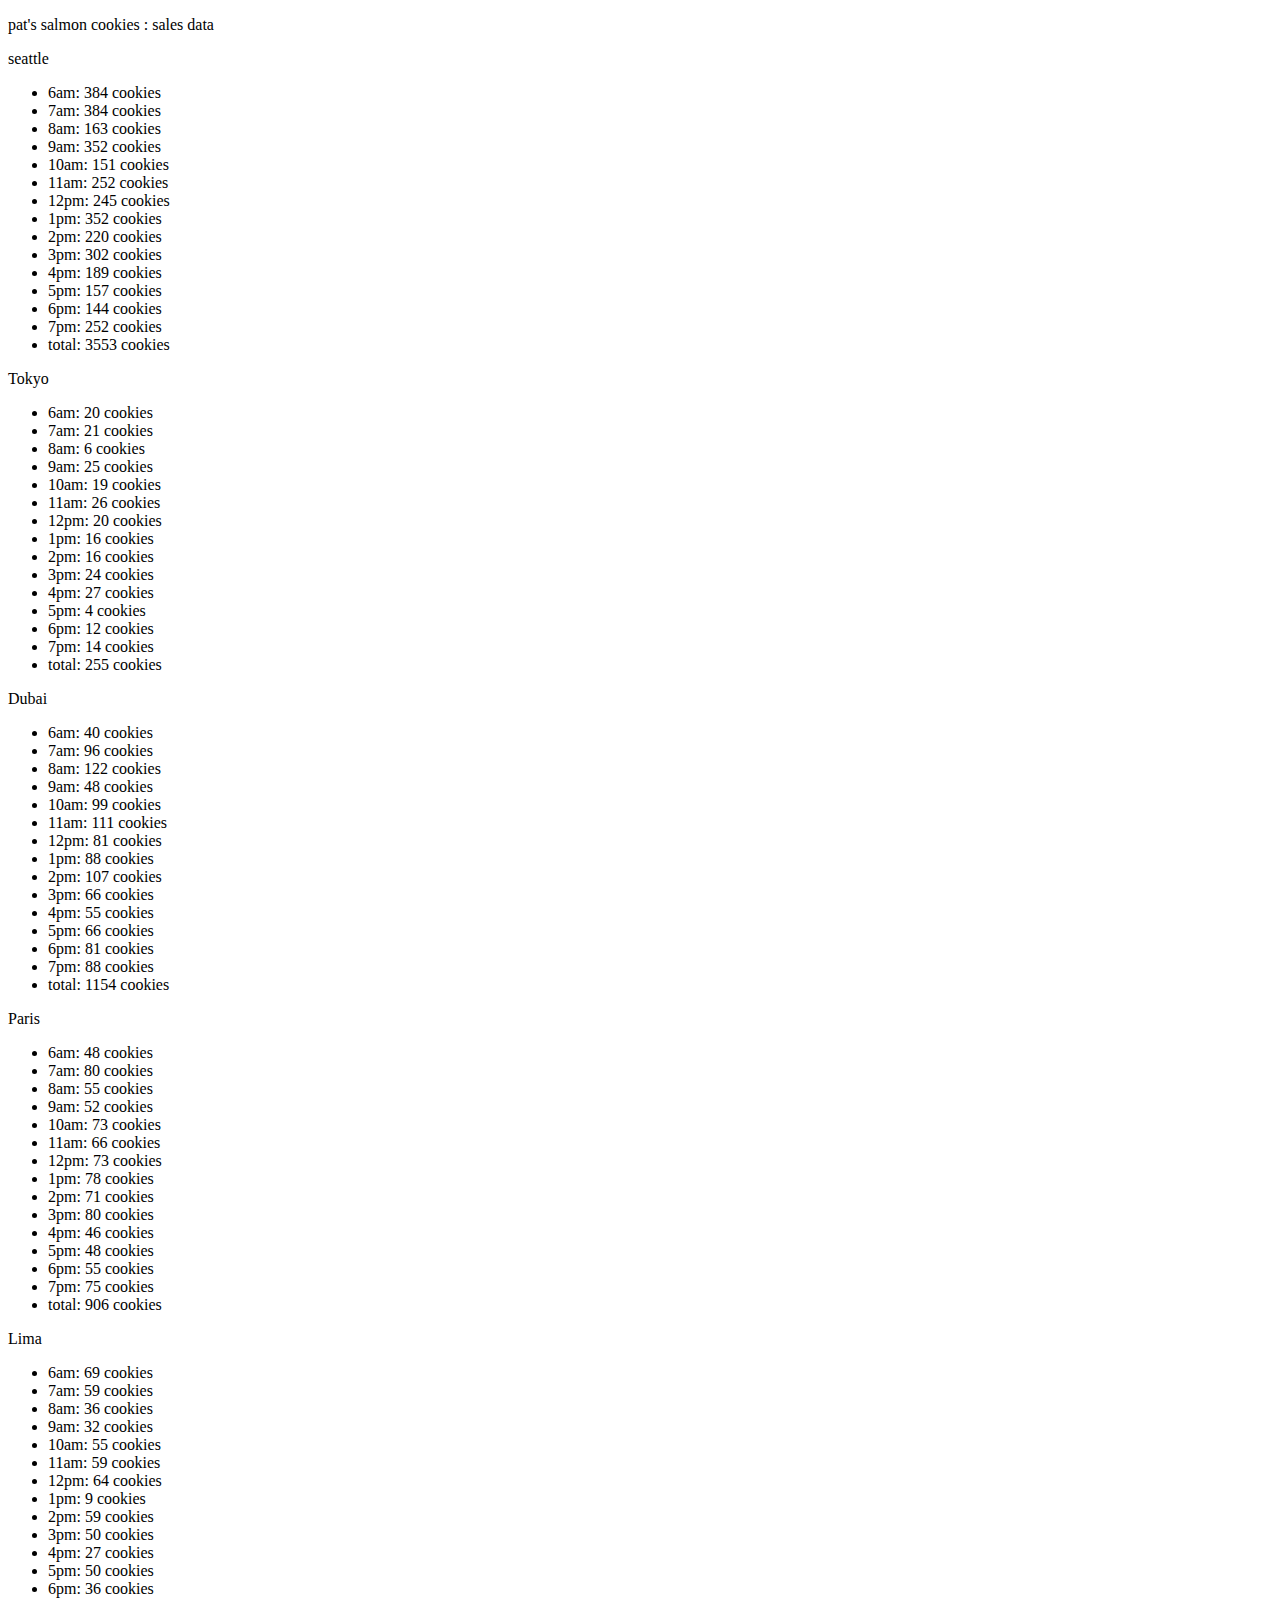
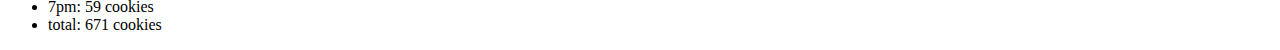
==== sales.html @ 2ea25824 "creat two html file and js file" ====
<!DOCTYPE html>
<html lang="en">
<head>
    <meta charset="UTF-8">
    <meta http-equiv="X-UA-Compatible" content="IE=edge">
    <meta name="viewport" content="width=device-width, initial-scale=1.0">
    <title>Document</title>
</head>
<body>
    <p>pat's salmon cookies : sales data</p>
    <div id="cookies">
    </div>
    <script src="js/app.js"></script>

    <footer>
    </footer>
</body>

</html>
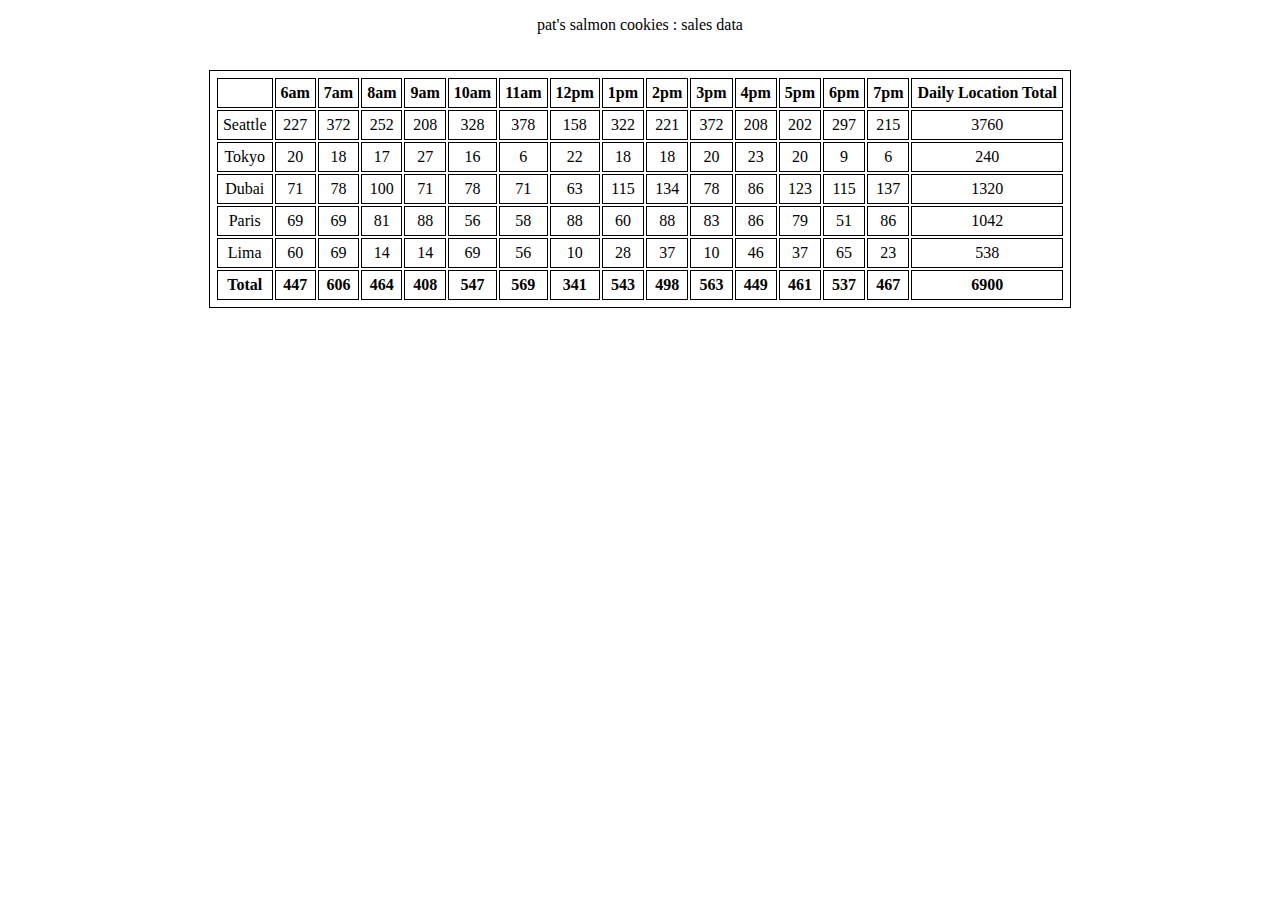
==== commit 35ee9ae9: "fix the table" ====
--- a/sales.html
+++ b/sales.html
@@ -1,14 +1,17 @@
 <!DOCTYPE html>
 <html lang="en">
+
 <head>
     <meta charset="UTF-8">
     <meta http-equiv="X-UA-Compatible" content="IE=edge">
     <meta name="viewport" content="width=device-width, initial-scale=1.0">
     <title>Document</title>
+    <link rel="stylesheet" href="css/style.css">
 </head>
+
 <body>
     <p>pat's salmon cookies : sales data</p>
-    <div id="cookies">
+    <div id="table">
     </div>
     <script src="js/app.js"></script>
 
--- a/css/style.css
+++ b/css/style.css
@@ -0,0 +1,17 @@
+body {
+text-align: center;
+}
+
+div {
+    display: inline-block;
+}
+
+table{
+    display: block;
+    margin-top: 20px;
+}
+
+table, th, td {
+    border: 1px solid black;
+    padding: 5px;
+}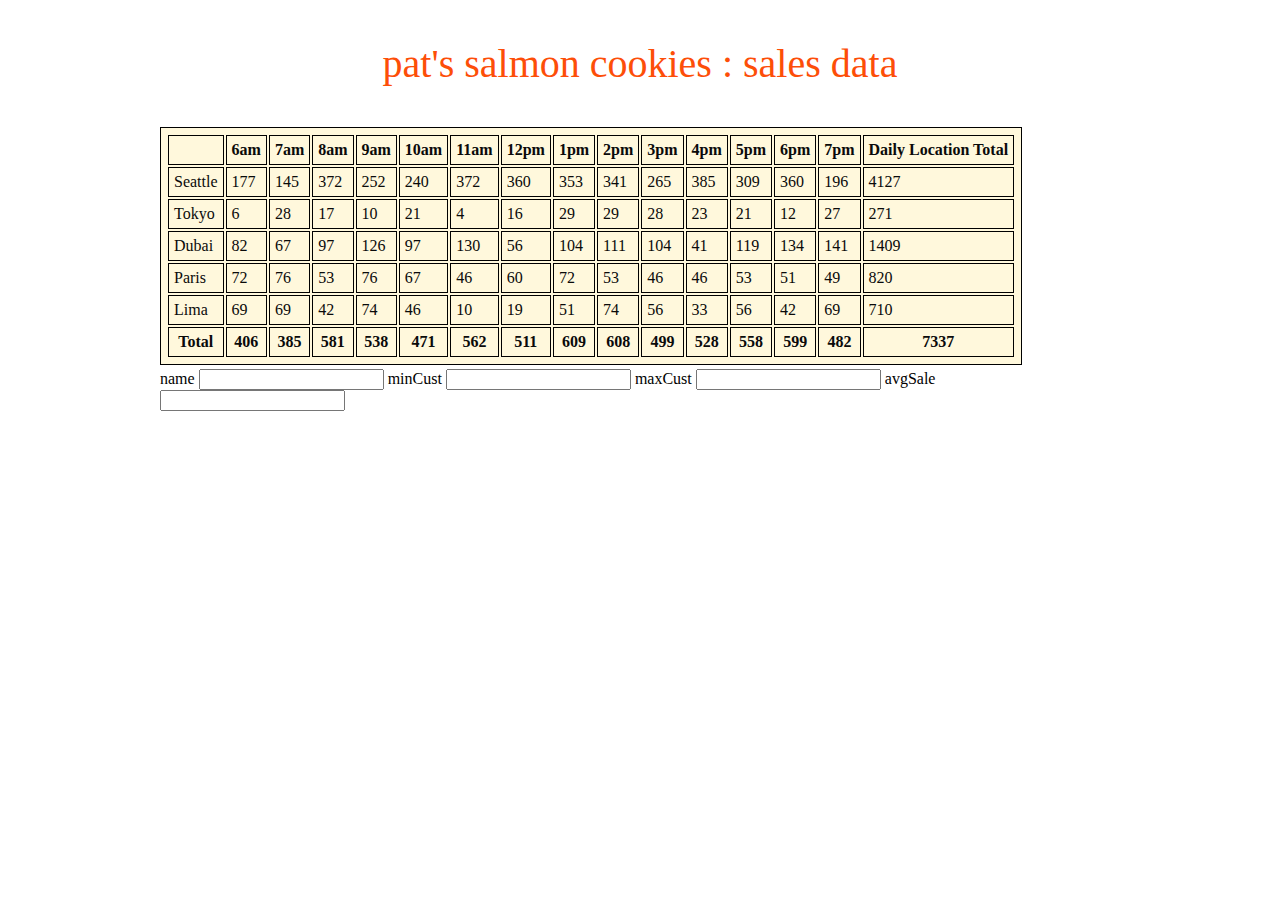
==== commit 12a35a4f: "add inbut" ====
--- a/sales.html
+++ b/sales.html
@@ -10,11 +10,23 @@
 </head>
 
 <body>
+    <main>
     <p>pat's salmon cookies : sales data</p>
     <div id="table">
     </div>
+<form >
+    <label for="place name">name</label>
+    <input type="text">
+    <label for="minCust">minCust</label>
+    <input type="text">
+    <label for="maxCust">maxCust</label>
+    <input type="text">
+    <label for="avgSale">avgSale</label>
+    <input type="text">
+</form>
+
     <script src="js/app.js"></script>
-
+    </main>
     <footer>
     </footer>
 </body>
--- a/css/style.css
+++ b/css/style.css
@@ -1,6 +1,109 @@
-body {
-text-align: center;
+body{
+    width: 960px;
+    margin: auto; }
+
+
+    header{
+        height: 90px;
+        align-items: center;
+        background-color: rgba(104, 100, 100, 0.952);
+        margin-top: 20px;
+        display:grid;
+        grid-template-columns: repeat(3, 1fr);
+    } 
+
+
+header a{
+    display:inline-block;
+    padding: 10px 20px;
+    text-transform: uppercase;
+    color: rgb(248, 247, 247);
+    width: 100px;
+    background-color: rgb(58, 56, 56);   
+    margin-left: 130px;
 }
+
+
+    header img{
+        width: 150px;
+        margin-left: 20px;
+    }
+
+    header p{
+        text-shadow: black;
+        display:inline-block;
+        padding: 10px 20px;
+        text-transform: uppercase;
+        color: rgb(14, 13, 13);
+        font-size: 25px;
+        font-weight: 500;
+        font-weight:800;
+        margin: auto;
+    }
+
+  
+    h1{
+        align-items: center;
+        width: 920px;
+        text-align: center;
+        margin:20px;
+        color: chocolate;
+        font-size: 50px;
+    }
+         
+
+    main section:nth-child(2) {
+        background-color: rgb(58, 56, 56);
+        align-items: center;
+        gap: 20px;
+        padding: 15px;
+        
+    }
+
+    main section:nth-child(3){
+        width: 960px;
+        display: grid;
+        grid-template-columns: repeat(5,1fr);
+        gap: 20px;
+        padding: 15px;
+        
+        
+    }
+
+
+    nav img {
+        max-width: 185px;
+        max-height: 185px;  
+    }
+
+  
+
+    main section:nth-child(4){
+        width: 960px;
+        display: grid;
+        grid-template-columns: repeat(2,1fr);
+        gap: 20px;
+        padding: 15px;
+    }
+        
+
+    ul{
+        color: white;
+        background-color: rgb(62, 68, 68);
+        width: 250px;
+        margin-right: 50px;
+    }
+
+    h2{
+        text-align: center;
+        color: rgb(62, 68, 68);
+        margin-left: 40px;
+    }
+
+   
+
+
+
 
 div {
     display: inline-block;
@@ -9,9 +112,21 @@
 table{
     display: block;
     margin-top: 20px;
+    color: rgb(10, 10, 10);
+    align-items: center;
+    margin: auto;
+    margin-right: 40px;
 }
 
 table, th, td {
     border: 1px solid black;
     padding: 5px;
+    background-color: cornsilk;
+}
+
+p{
+    font-size: 40px;
+    text-align: center;
+    color: rgb(253, 78, 8);
+
 }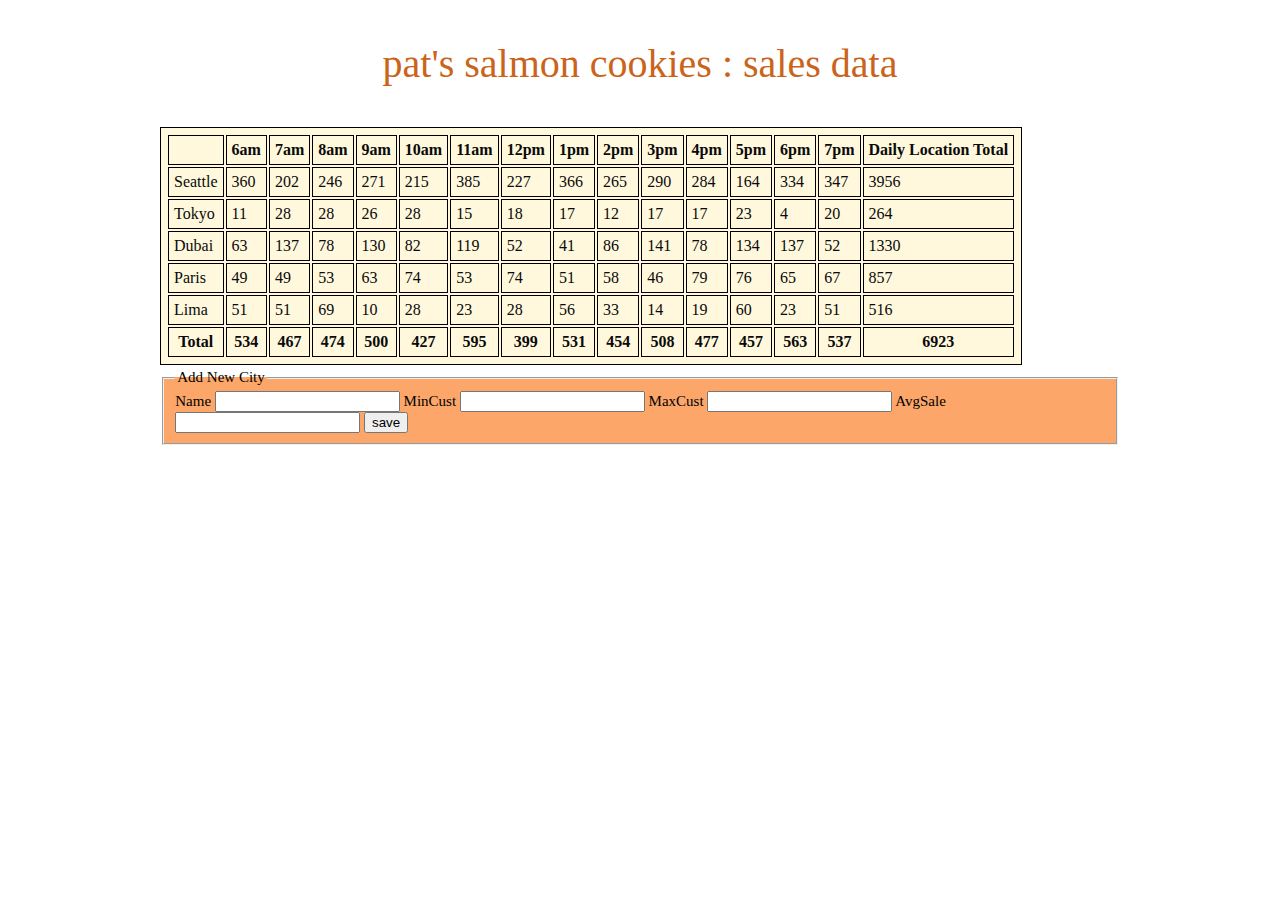
==== commit 13cfdf8b: "add input" ====
--- a/sales.html
+++ b/sales.html
@@ -14,16 +14,23 @@
     <p>pat's salmon cookies : sales data</p>
     <div id="table">
     </div>
-<form >
-    <label for="place name">name</label>
-    <input type="text">
-    <label for="minCust">minCust</label>
-    <input type="text">
-    <label for="maxCust">maxCust</label>
-    <input type="text">
-    <label for="avgSale">avgSale</label>
-    <input type="text">
-</form>
+
+    <fieldset>
+        <legend>Add New City</legend>
+        <form id="cityForm" >
+            <label for="placeName">Name</label>
+            <input id="placeName" name="placeName" type="text" required>
+            <label for="minCust">MinCust</label>
+            <input id="minCust"  type="number"required max="100">
+            <label for="maxCust">MaxCust</label>
+            <input id="maxCust" type="number"required max="100">
+            <label for="avgSale">AvgSale</label>
+            <input id="avgSale" type="number" required max="100">
+        
+            <button type="submit">save</button>
+        </form>
+        
+    </fieldset>
 
     <script src="js/app.js"></script>
     </main>
--- a/css/style.css
+++ b/css/style.css
@@ -101,7 +101,11 @@
     }
 
    
-
+    fieldset{
+        font-size: 15px;
+        background-color:rgb(252, 166, 105) ;
+        font-weight:500;
+    }
 
 
 
@@ -127,6 +131,6 @@
 p{
     font-size: 40px;
     text-align: center;
-    color: rgb(253, 78, 8);
+    color: rgb(202, 100, 27);
 
 }